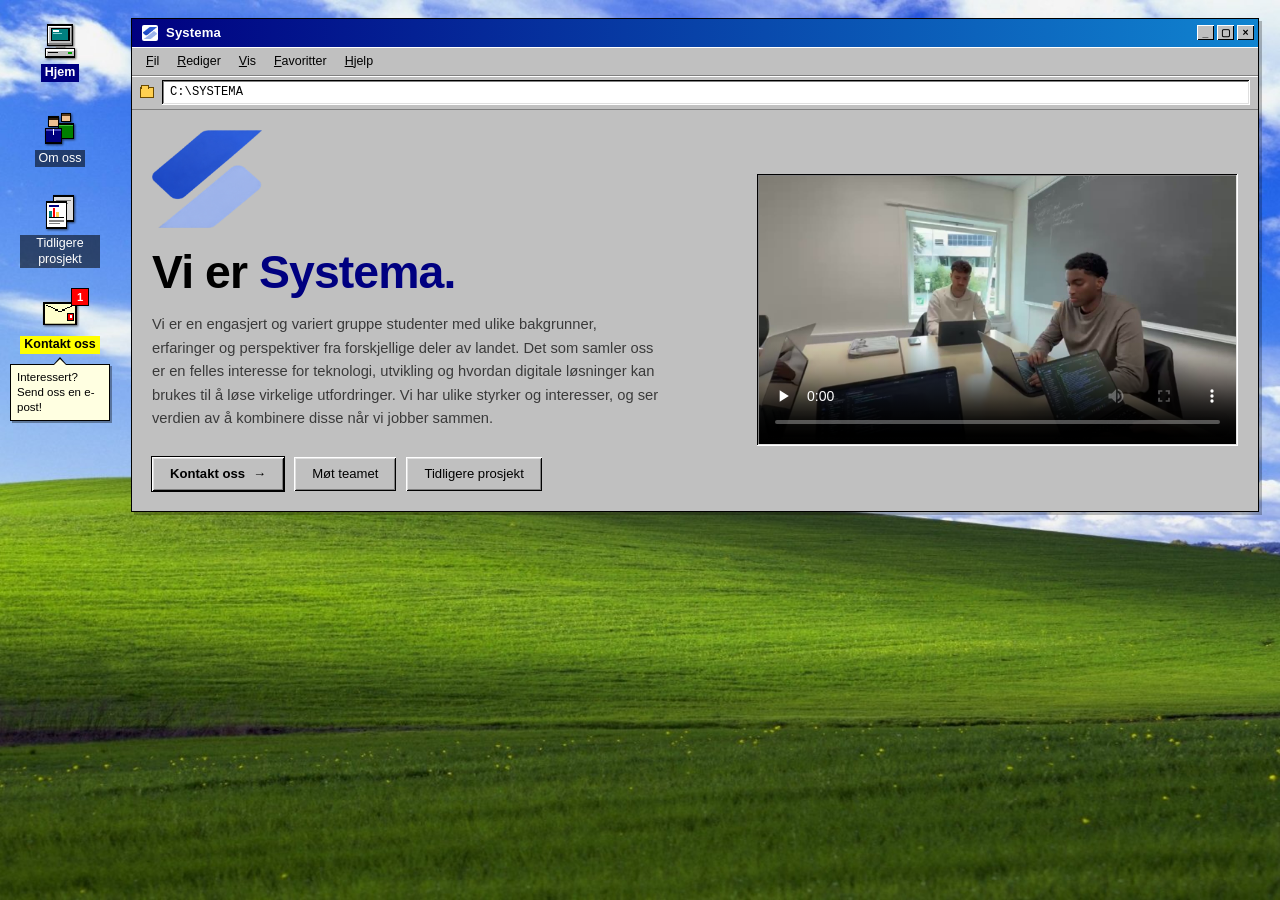
==== index.html @ 93a1c064 "Kontakt oss-ikon og kontaktvindu for bachelorbedrifter Legger til et "Kontakt oss"-ikon i menyen på " ====
<!DOCTYPE html>
<html lang="no">
<head>
    <meta charset="UTF-8">
    <meta name="viewport" content="width=device-width, initial-scale=1.0">
    <meta name="description" content="Prosjektarbeid, metoder og digitale løsninger utviklet av Systema.">
    <title>Systema | Prosjektgjennomføring</title>
    <meta property="og:type" content="website">
    <meta property="og:title" content="Systema | Prosjektgjennomføring">
    <meta property="og:description" content="Prosjektarbeid, metoder og digitale løsninger utviklet av Systema.">
    <meta property="og:image" content="assets/images/systema-og.png">
    <link rel="icon" href="assets/images/favicon.ico" sizes="any">
    <link rel="icon" type="image/png" href="assets/images/favicon-48.png" sizes="48x48">
    <link rel="apple-touch-icon" href="assets/images/favicon-180.png">
    <link rel="stylesheet" href="style.css?v=41">
    <script>(function(){try{if(sessionStorage.getItem('systema-booted')==='1'){document.documentElement.classList.add('no-boot');}}catch(e){}})();</script>
</head>
<body class="home-page">
    <div class="boot-screen" id="bootScreen" role="presentation" aria-hidden="true">
        <img class="boot-logo" src="assets/images/systema-mark.png" alt="" width="96" height="86">
        <p class="boot-title">SYSTEMA</p>
        <div class="boot-bar"></div>
        <p class="boot-status">Starter SYSTEMA...</p>
    </div>
    <a class="skip-link" href="#main">Hopp til innhold</a>
    <nav class="desktop-nav" aria-label="Hovedmeny">
        <a href="index.html" class="desktop-icon active" aria-current="page">
            <img class="desktop-icon__img" src="assets/images/icon-computer.svg" alt="" aria-hidden="true">
            <span class="desktop-icon__label">Hjem</span>
        </a>
        <a href="om-oss.html" class="desktop-icon">
            <img class="desktop-icon__img" src="assets/images/icon-team.svg" alt="" aria-hidden="true">
            <span class="desktop-icon__label">Om oss</span>
        </a>
        <a href="tidligere-prosjekt.html" class="desktop-icon">
            <img class="desktop-icon__img" src="assets/images/icon-projects.svg" alt="" aria-hidden="true">
            <span class="desktop-icon__label">Tidligere prosjekt</span>
        </a>
        <a href="mailto:fanueloh@student.uia.no?subject=Bachelorsamarbeid%20med%20Systema" class="desktop-icon desktop-icon--contact" data-contact>
            <span class="desktop-icon__badge-wrap">
                <img class="desktop-icon__img" src="assets/images/icon-mail.svg" alt="" aria-hidden="true">
                <span class="desktop-icon__badge" aria-hidden="true">1</span>
            </span>
            <span class="desktop-icon__label">Kontakt oss</span>
            <span class="desktop-icon__balloon">Interessert? Send oss en e-post!</span>
        </a>
    </nav>

    <main id="main" tabindex="-1">
        <div class="container">
        <section class="hero">
            <div class="win-window">
                <div class="win-titlebar">
                    <span class="win-titlebar-text"><img class="win-titlebar-icon" src="assets/images/systema-mark.png" alt="" aria-hidden="true">Systema</span>
                    <span class="win-titlebar-controls" aria-hidden="true"><span>_</span><span>▢</span><span>×</span></span>
                </div>
                <div class="win-menubar" aria-hidden="true"><span>Fil</span><span>Rediger</span><span>Vis</span><span>Favoritter</span><span>Hjelp</span></div>
                <div class="win-addressbar" aria-hidden="true"><span class="win-addressbar-icon"></span><span class="win-addressbar-path">C:\SYSTEMA</span></div>
                <div class="win-body">
                    <div class="hero-grid">
                        <div class="hero-copy">
                            <img class="hero-logo" src="assets/images/systema-mark.png" alt="Systema-logo" width="331" height="297">
                            <h1>Vi er <span>Systema.</span></h1>
                            <p class="hero-lead">Vi er en engasjert og variert gruppe studenter med ulike bakgrunner, erfaringer og perspektiver fra forskjellige deler av landet. Det som samler oss er en felles interesse for teknologi, utvikling og hvordan digitale løsninger kan brukes til å løse virkelige utfordringer. Vi har ulike styrker og interesser, og ser verdien av å kombinere disse når vi jobber sammen.</p>
                            <div class="hero-actions">
                                <a class="home-btn home-btn-primary" data-contact href="mailto:fanueloh@student.uia.no?subject=Bachelorsamarbeid%20med%20Systema">Kontakt oss <span aria-hidden="true">→</span></a>
                                <a class="home-btn home-btn-secondary" href="om-oss.html">Møt teamet</a>
                                <a class="home-btn home-btn-secondary" href="tidligere-prosjekt.html">Tidligere prosjekt</a>
                            </div>
                        </div>
                        <div class="intro-video">
                            <video controls playsinline preload="none" poster="assets/videos/systema-intro-poster.jpg" aria-label="Introduksjonsvideo av Systema">
                                <source src="assets/videos/systema-intro.mp4" type="video/mp4">
                                Nettleseren din støtter ikke video. <a href="assets/videos/systema-intro.mp4">Last ned videoen</a>.
                            </video>
                        </div>
                    </div>
                </div>
            </div>
        </section>
        </div>
    </main>
    <script src="script.js?v=42"></script>
</body>
</html>
---- style.css ----
/* ==========================================================================
   Systema — Retro Windows 95/3.1 design system
   Frontend-only reskin. No layout logic, routes or scripts were changed.
   ========================================================================== */

* {
    margin: 0;
    padding: 0;
    box-sizing: border-box;
}

/* Let supporting browsers animate the swap between pages natively —
   ignored elsewhere, the JS-driven .win-window open/close still runs there. */
@view-transition {
    navigation: auto;
}

html {
    background: var(--win-desktop) url("assets/images/windowsBakgrunn.jpg") no-repeat center center fixed;
    background-size: cover;
    scroll-behavior: smooth;
}

:root {
    /* Core palette */
    --win-face: #c0c0c0;
    --win-face-dark: #a9a9a9;
    --win-highlight: #ffffff;
    --win-light: #dfdfdf;
    --win-shadow: #808080;
    --win-shadow-dark: #000000;
    --win-desktop: #008080;
    --win-titlebar-start: #000080;
    --win-titlebar-end: #1084d0;
    --win-titlebar-text: #ffffff;
    --win-titlebar-inactive: #7f7f7f;
    --win-selection: #000080;
    --win-selection-text: #ffffff;
    --win-window-bg: #c0c0c0;
    --win-workspace: #ffffff;
    --win-ink: #000000;
    --win-ink-muted: #3a3a3a;
    --win-link: #0000ee;
    --win-accent: #008080;
    --win-accent-strong: #ff0000;
    --win-ok: #008000;

    /* Typography */
    --font-ui: Tahoma, "MS Sans Serif", "Segoe UI", Geneva, Verdana, sans-serif;
    --font-mono: "Consolas", "Courier New", "Lucida Console", monospace;
    --font-name: "IBM Plex Sans", var(--font-ui);

    /* Metrics */
    --bevel-1: 1px;
    --bevel-2: 2px;
    --radius: 0px;

    /* Layering scale */
    --z-nav: 100;
    --z-modal: 300;
    --z-skip: 400;
    --z-boot: 500;

    /* Motion */
    --ease-out: cubic-bezier(0.22, 1, 0.36, 1);
    --dur-fast: 140ms;
}

body {
    font-family: var(--font-ui);
    line-height: 1.5;
    color: var(--win-ink);
    font-size: 14px;
    padding-left: 110px;
    -webkit-font-smoothing: antialiased;
}

::selection {
    background: var(--win-selection);
    color: var(--win-selection-text);
}

img {
    -ms-interpolation-mode: nearest-neighbor;
}

.container {
    max-width: 1160px;
    margin: 0 auto;
    padding: 0 16px;
}

/* ==========================================================================
   Base typography
   ========================================================================== */

h1, h2, h3, h4, h5 {
    font-family: var(--font-ui);
    font-weight: bold;
    color: var(--win-ink);
    line-height: 1.25;
    text-wrap: balance;
}

h2 {
    font-size: 1.25rem;
    margin-bottom: 14px;
}

h3 {
    font-size: 1.05rem;
    margin-bottom: 10px;
}

p {
    margin-bottom: 12px;
    font-size: 0.92rem;
    color: var(--win-ink-muted);
    text-wrap: pretty;
}

a {
    color: var(--win-link);
}

main {
    padding: 22px 0 48px;
}

main:focus {
    outline: none;
}

/* Skip link — hidden until focused with the keyboard */
.skip-link {
    position: fixed;
    top: 8px;
    left: 8px;
    z-index: var(--z-skip);
    padding: 6px 12px;
    background: var(--win-face);
    color: var(--win-ink);
    font-size: 0.82rem;
    font-weight: bold;
    text-decoration: none;
    box-shadow:
        inset 1px 1px 0 var(--win-highlight),
        inset -1px -1px 0 var(--win-shadow-dark),
        inset 2px 2px 0 var(--win-light),
        inset -2px -2px 0 var(--win-shadow);
    transform: translateY(-200%);
}

.skip-link:focus {
    transform: none;
}

/* ==========================================================================
   Desktop chrome — fixed "desktop icons" navigation shared across pages
   ========================================================================== */

.desktop-nav {
    position: fixed;
    top: 18px;
    left: 18px;
    z-index: var(--z-nav);
    display: flex;
    flex-direction: column;
    gap: 18px;
}

.desktop-icon {
    display: flex;
    flex-direction: column;
    align-items: center;
    width: 84px;
    padding: 4px 2px;
    text-decoration: none;
    text-align: center;
}

.desktop-icon__img {
    width: 38px;
    height: 38px;
    image-rendering: pixelated;
    filter: drop-shadow(1px 1px 1px rgba(0,0,0,0.6));
}

.desktop-icon__label {
    margin-top: 4px;
    display: inline-block;
    color: #fff;
    background: rgba(0,0,0,0.55);
    font-size: 0.78rem;
    line-height: 1.25;
    padding: 1px 4px;
}

.desktop-icon:hover .desktop-icon__label,
.desktop-icon:focus-visible .desktop-icon__label {
    background: var(--win-selection);
    color: var(--win-selection-text);
}

.desktop-icon:focus-visible {
    outline: 1px dotted #fff;
    outline-offset: 2px;
}

.desktop-icon.active .desktop-icon__label {
    background: var(--win-selection);
    color: var(--win-selection-text);
    font-weight: bold;
}

/* ==========================================================================
   Window component — titlebar / menubar / toolbar / body / statusbar
   ========================================================================== */

.win-window {
    background: var(--win-face);
    border: 1px solid var(--win-shadow-dark);
    box-shadow:
        inset 1px 1px 0 var(--win-light),
        inset -1px -1px 0 var(--win-shadow),
        3px 3px 0 rgba(0,0,0,0.25);
    margin: 0 0 26px;
    min-width: 0;
    transform-origin: center top;
}

.win-window--enter {
    animation: win-window-open 260ms cubic-bezier(0.17, 0.89, 0.32, 1.28);
}

.win-window--leave {
    animation: win-window-close 160ms cubic-bezier(0.55, 0, 0.85, 0.4) forwards;
}

@keyframes win-window-open {
    from { opacity: 0; transform: scale(0.55) translateY(-18px); }
    60% { opacity: 1; }
    to { opacity: 1; transform: scale(1) translateY(0); }
}

@keyframes win-window-close {
    from { opacity: 1; transform: scale(1) translateY(0); }
    to { opacity: 0; transform: scale(0.45) translateY(24px); }
}


.win-titlebar {
    display: flex;
    align-items: center;
    justify-content: space-between;
    gap: 10px;
    padding: 4px 4px 4px 8px;
    background: linear-gradient(90deg, var(--win-titlebar-start), var(--win-titlebar-end));
    color: var(--win-titlebar-text);
}

.win-titlebar-text {
    display: flex;
    align-items: center;
    gap: 8px;
    font-size: 0.82rem;
    font-weight: bold;
    letter-spacing: 0.01em;
    white-space: nowrap;
    overflow: hidden;
    text-overflow: ellipsis;
}

.win-titlebar-icon {
    width: 16px;
    height: 16px;
    flex-shrink: 0;
    margin-left: 2px;
    padding: 1px;
    object-fit: contain;
    background: #fff;
    border-radius: 2px;
}

.win-titlebar-controls {
    display: flex;
    gap: 3px;
    flex-shrink: 0;
}

.win-titlebar-controls span,
.win-titlebar-controls .win-close {
    width: 17px;
    height: 15px;
    display: grid;
    place-items: center;
    background: var(--win-face);
    color: #000;
    font-size: 0.65rem;
    font-weight: bold;
    line-height: 1;
    box-shadow:
        inset 1px 1px 0 var(--win-highlight),
        inset -1px -1px 0 var(--win-shadow-dark);
}

.win-titlebar-controls .win-close {
    text-decoration: none;
    cursor: pointer;
}

.win-titlebar-controls .win-close:active {
    box-shadow:
        inset -1px -1px 0 var(--win-highlight),
        inset 1px 1px 0 var(--win-shadow-dark);
}

.win-titlebar-controls .win-close:focus-visible {
    outline: 1px dotted #fff;
    outline-offset: 1px;
}

.win-menubar {
    display: flex;
    gap: 2px;
    background: var(--win-face);
    padding: 3px 6px;
    border-bottom: 1px solid var(--win-shadow);
    box-shadow: inset 0 1px 0 var(--win-highlight);
    font-size: 0.78rem;
    flex-wrap: wrap;
}

.win-menubar span {
    padding: 2px 8px;
}

.win-menubar span:first-letter {
    text-decoration: underline;
}

/* "Neste steg" link at the bottom of a window */
.next-step {
    display: flex;
    justify-content: flex-end;
    margin-top: 18px;
}

.win-addressbar {
    display: flex;
    align-items: center;
    gap: 8px;
    padding: 4px 8px;
    background: var(--win-face);
    border-bottom: 1px solid var(--win-shadow);
    box-shadow: inset 0 1px 0 var(--win-highlight);
}

.win-addressbar-icon {
    width: 14px;
    height: 11px;
    flex-shrink: 0;
    background: #ffd050;
    border: 1px solid #6b4a00;
    position: relative;
}

.win-addressbar-icon::before {
    content: "";
    position: absolute;
    top: -3px;
    left: 0;
    width: 6px;
    height: 3px;
    background: #ffd050;
    border: 1px solid #6b4a00;
    border-bottom: none;
}

.win-addressbar-path {
    flex: 1;
    background: var(--win-workspace);
    padding: 3px 8px;
    font-family: var(--font-mono);
    font-size: 0.76rem;
    color: var(--win-ink);
    box-shadow:
        inset -1px -1px 0 var(--win-highlight),
        inset 1px 1px 0 var(--win-shadow-dark),
        inset -2px -2px 0 var(--win-light),
        inset 2px 2px 0 var(--win-shadow);
    white-space: nowrap;
    overflow: hidden;
    text-overflow: ellipsis;
}

.win-body {
    padding: 16px;
    background: var(--win-face);
}

.win-statusbar {
    display: flex;
    gap: 8px;
    padding: 4px 8px;
    background: var(--win-face);
    border-top: 1px solid var(--win-shadow);
}

.win-statusbar > div {
    flex: 1;
    padding: 3px 10px;
    font-size: 0.74rem;
    color: var(--win-ink-muted);
    box-shadow:
        inset -1px -1px 0 var(--win-highlight),
        inset 1px 1px 0 var(--win-shadow);
}

.win-statusbar > div:last-child {
    flex: 0 0 auto;
}

/* Generic raised button used for links / CTAs, replaces old .home-btn look */
.home-btn {
    display: inline-flex;
    justify-content: center;
    align-items: center;
    gap: 8px;
    min-height: 34px;
    padding: 0 18px;
    text-decoration: none;
    font-weight: normal;
    font-size: 0.82rem;
    font-family: var(--font-ui);
    color: var(--win-ink);
    background: var(--win-face);
    box-shadow:
        inset 1px 1px 0 var(--win-highlight),
        inset -1px -1px 0 var(--win-shadow-dark),
        inset 2px 2px 0 var(--win-light),
        inset -2px -2px 0 var(--win-shadow);
}

.home-btn {
    transition: background-color var(--dur-fast) var(--ease-out);
}

.home-btn:hover {
    background: var(--win-light);
}

.home-btn:active {
    box-shadow:
        inset -1px -1px 0 var(--win-highlight),
        inset 1px 1px 0 var(--win-shadow-dark),
        inset -2px -2px 0 var(--win-light),
        inset 2px 2px 0 var(--win-shadow);
    padding-top: 1px;
    padding-left: 19px;
}

/* Default button gets the classic 1px black "default action" frame */
.home-btn-primary {
    font-weight: bold;
    outline: 1px solid var(--win-shadow-dark);
    outline-offset: 0;
}

.home-btn-primary:focus-visible {
    outline: 1px solid var(--win-shadow-dark);
    box-shadow:
        inset 1px 1px 0 var(--win-highlight),
        inset -1px -1px 0 var(--win-shadow-dark),
        inset 2px 2px 0 var(--win-light),
        inset -2px -2px 0 var(--win-shadow),
        inset 0 0 0 4px var(--win-face),
        inset 0 0 0 5px var(--win-shadow-dark);
}

.home-btn-secondary {
    color: var(--win-ink);
}

/* ==========================================================================
   Home page
   ========================================================================== */

.home-page main {
    padding-top: 18px;
}

.hero {
    padding: 0 0 24px;
}

.hero-grid {
    display: grid;
    grid-template-columns: 1.1fr 0.9fr;
    gap: 18px;
    align-items: stretch;
    padding: 4px;
}

.intro-video {
    align-self: center;
    background: #000;
    padding: 2px;
    box-shadow:
        inset -1px -1px 0 var(--win-highlight),
        inset 1px 1px 0 var(--win-shadow-dark),
        inset -2px -2px 0 var(--win-light),
        inset 2px 2px 0 var(--win-shadow);
}

.intro-video video {
    width: 100%;
    aspect-ratio: 16 / 9;
    display: block;
    background: #000;
}

.photo-frame {
    display: flex;
    flex-direction: column;
    align-items: center;
    justify-content: center;
    text-align: center;
    min-height: 380px;
    background: var(--win-workspace);
    box-shadow:
        inset -1px -1px 0 var(--win-highlight),
        inset 1px 1px 0 var(--win-shadow-dark),
        inset -2px -2px 0 var(--win-light),
        inset 2px 2px 0 var(--win-shadow);
}

.photo-frame-label {
    color: var(--win-ink-muted);
    font-size: 0.8rem;
    font-style: italic;
}

/* Classic "image not available" glyph — sun + mountains, sketched with borders */
.photo-frame-icon {
    position: relative;
    width: 72px;
    height: 56px;
    margin-bottom: 14px;
    border: 2px solid var(--win-shadow);
}

.photo-frame-icon::before {
    content: "";
    position: absolute;
    top: 8px;
    left: 10px;
    width: 12px;
    height: 12px;
    border-radius: 50%;
    border: 2px solid var(--win-shadow);
}

.photo-frame-icon::after {
    content: "";
    position: absolute;
    left: 6px;
    bottom: -1px;
    width: 0;
    height: 0;
    border-left: 22px solid transparent;
    border-right: 14px solid transparent;
    border-bottom: 20px solid var(--win-face-dark);
}

.hero-copy {
    display: flex;
    flex-direction: column;
    justify-content: center;
    gap: 10px;
}

.hero-logo {
    width: 110px;
    height: auto;
    margin-bottom: 6px;
}

.hero h1 {
    max-width: 560px;
    margin: 4px 0 6px;
    font-size: clamp(1.9rem, 4.2vw, 2.9rem);
    line-height: 1.05;
    letter-spacing: -0.02em;
    color: var(--win-ink);
}

.hero h1 span {
    color: var(--win-titlebar-start);
}

.hero-lead {
    max-width: 62ch;
    color: var(--win-ink-muted);
    font-size: 0.92rem;
    line-height: 1.6;
    margin-bottom: 10px;
}

.hero-actions {
    display: flex;
    flex-wrap: wrap;
    gap: 10px;
    margin-top: 6px;
}

@media (max-width: 900px) {
    .hero-grid { grid-template-columns: 1fr; }
}

@media (max-width: 640px) {
    .home-page .container { padding-left: 10px; padding-right: 10px; }
    body { padding-left: 0; }
    .desktop-nav {
        position: static;
        flex-direction: row;
        flex-wrap: wrap;
        justify-content: center;
        gap: 10px;
        padding: 10px 8px 6px;
    }
    .desktop-icon { width: 72px; }
    .desktop-icon__img { width: 32px; height: 32px; }
    .desktop-icon__label { font-size: 0.7rem; }
}

/* ==========================================================================
   Team / om-oss page
   ========================================================================== */

.team-section {
    padding-top: 4px;
}

/* Team grid presented as explorer icon view, 3 cards over 2 */
.team-grid {
    display: grid;
    grid-template-columns: repeat(3, 1fr);
    gap: 18px;
    width: 100%;
    margin: 0;
    padding: 0;
}

.team-card {
    display: flex;
    flex-direction: column;
    align-items: center;
    text-align: center;
    padding: 20px 16px 22px;
    background: var(--win-face);
    box-shadow:
        inset 1px 1px 0 var(--win-highlight),
        inset -1px -1px 0 var(--win-shadow-dark),
        inset 2px 2px 0 var(--win-light),
        inset -2px -2px 0 var(--win-shadow);
    overflow: visible;
    cursor: pointer;
}

.team-card:hover {
    background: var(--win-selection);
    color: var(--win-selection-text);
}

.team-card:hover .team-name,
.team-card:hover .team-role {
    color: var(--win-selection-text);
}

.team-card:active {
    box-shadow:
        inset -1px -1px 0 var(--win-highlight),
        inset 1px 1px 0 var(--win-shadow-dark),
        inset -2px -2px 0 var(--win-light),
        inset 2px 2px 0 var(--win-shadow);
}

.profile-image {
    display: block;
    width: 100%;
    max-width: 220px;
    aspect-ratio: 1 / 1;
    overflow: hidden;
    border: 1px solid var(--win-shadow-dark);
    box-shadow: inset 0 0 0 1px var(--win-highlight);
    background: var(--win-workspace);
}

.profile-image img {
    width: 100%;
    height: 100%;
    object-fit: cover;
    display: block;
    image-rendering: auto;
}

.team-name {
    font-family: var(--font-name);
    font-size: 1.1rem;
    line-height: 1.25;
    font-weight: 600;
    margin: 14px 0 6px;
    color: var(--win-ink);
    letter-spacing: -0.01em;
}

.team-role {
    display: none;
}

.read-more-btn {
    appearance: none;
    background: var(--win-face);
    border: none;
    color: var(--win-ink);
    font-size: 0.82rem;
    font-weight: normal;
    padding: 5px 14px;
    margin: auto 0 0;
    cursor: pointer;
    text-align: center;
    text-decoration: none;
    box-shadow:
        inset 1px 1px 0 var(--win-highlight),
        inset -1px -1px 0 var(--win-shadow-dark);
}

/* Profile modal restyled as a Windows 95 properties dialog */
.profile-modal {
    position: fixed;
    inset: 0;
    display: none;
    align-items: center;
    justify-content: center;
    z-index: var(--z-modal);
}

.profile-modal.is-open {
    display: flex;
}

.profile-modal__backdrop {
    position: absolute;
    inset: 0;
    background: rgba(0, 0, 0, 0.4);
    opacity: 0;
    transition: opacity 320ms ease;
}

.profile-modal.is-visible .profile-modal__backdrop {
    opacity: 1;
}

.profile-modal__dialog {
    position: relative;
    width: min(94vw, 760px);
    max-height: 88vh;
    overflow-y: auto;
    background: var(--win-face);
    border: 1px solid var(--win-shadow-dark);
    box-shadow:
        inset 1px 1px 0 var(--win-light),
        inset -1px -1px 0 var(--win-shadow),
        4px 4px 0 rgba(0,0,0,0.3);
    padding: 0 0 12px;
    z-index: 1;
    transform: scale(0.6) translateY(24px);
    opacity: 0;
    transition: transform 340ms cubic-bezier(0.55, 0, 0.85, 0.4), opacity 260ms ease;
}

.profile-modal.is-visible .profile-modal__dialog {
    transform: scale(1) translateY(0);
    opacity: 1;
    transition: transform 420ms cubic-bezier(0.17, 0.89, 0.32, 1.28), opacity 320ms ease;
}

.profile-modal__dialog::before {
    content: "Teammedlem";
    display: block;
    padding: 4px 6px 4px 8px;
    background: linear-gradient(90deg, var(--win-titlebar-start), var(--win-titlebar-end));
    color: #fff;
    font-size: 0.8rem;
    font-weight: bold;
    margin-bottom: 14px;
}

.profile-modal__close {
    position: absolute;
    top: 4px;
    right: 6px;
    border: none;
    background: var(--win-face);
    font-size: 0.85rem;
    line-height: 1;
    cursor: pointer;
    color: var(--win-ink);
    width: 18px;
    height: 16px;
    box-shadow:
        inset 1px 1px 0 var(--win-highlight),
        inset -1px -1px 0 var(--win-shadow-dark);
}

.profile-modal__content {
    display: grid;
    grid-template-columns: minmax(180px, 240px) minmax(0, 1fr);
    gap: 18px;
    align-items: start;
    padding: 0 18px;
}

.profile-modal__image-wrap {
    width: 100%;
    aspect-ratio: 1;
    overflow: hidden;
    background: var(--win-workspace);
    border: 1px solid var(--win-shadow-dark);
    box-shadow: inset 0 0 0 1px var(--win-highlight);
}

.profile-modal__image-wrap img {
    width: 100%;
    height: 100%;
    object-fit: cover;
    display: block;
}

.profile-modal__body {
    text-align: left;
}

.profile-modal__body h4 {
    font-family: var(--font-name);
    font-weight: 600;
    letter-spacing: -0.01em;
    font-size: 1.25rem;
    margin: 0 0 4px;
    color: var(--win-ink);
}

.profile-modal__bio {
    margin: 0 0 14px;
    color: var(--win-ink);
    line-height: 1.6;
    font-size: 0.85rem;
    background: var(--win-workspace);
    padding: 8px 10px;
    box-shadow:
        inset -1px -1px 0 var(--win-highlight),
        inset 1px 1px 0 var(--win-shadow);
}

.profile-modal__body h5 {
    margin: 12px 0 6px;
    font-size: 0.85rem;
    color: var(--win-ink);
}

.profile-modal__body p {
    margin: 0 0 6px;
    color: var(--win-ink-muted);
}

.profile-modal__socials {
    display: flex;
    gap: 8px;
    margin-top: 12px;
}

.profile-modal__socials .social-btn {
    width: 34px;
    height: 34px;
}

.social-btn {
    width: 34px;
    height: 34px;
    border-radius: 0;
    display: inline-flex;
    align-items: center;
    justify-content: center;
    text-decoration: none;
    position: relative;
    background: var(--win-face);
    box-shadow:
        inset 1px 1px 0 var(--win-highlight),
        inset -1px -1px 0 var(--win-shadow-dark),
        inset 2px 2px 0 var(--win-light),
        inset -2px -2px 0 var(--win-shadow);
}

.social-btn:hover {
    background: var(--win-light);
}

.social-btn:active {
    box-shadow:
        inset -1px -1px 0 var(--win-highlight),
        inset 1px 1px 0 var(--win-shadow-dark);
}

.social-btn svg {
    width: 55%;
    height: 55%;
    fill: var(--win-ink);
}

.social-btn--linkedin svg,
.social-btn--github svg {
    fill: var(--win-ink);
}

@media (max-width: 700px) {
    .profile-modal__content {
        grid-template-columns: 1fr;
    }
}

@media (max-width: 640px) {
    .team-grid { grid-template-columns: repeat(2, 1fr); }
    .team-name { font-size: 0.9rem; }
}

/* ==========================================================================
   Tidligere prosjekt page
   ========================================================================== */

.projects-list {
    padding: 4px 0 40px !important;
}

/* Project list — Explorer "Details" view: one row per project, scales to many */
.project-toolbar {
    display: flex;
    align-items: center;
    justify-content: space-between;
    flex-wrap: wrap;
    gap: 8px 16px;
    margin-bottom: 10px;
}

.project-toolbar__hint {
    margin: 0;
    color: var(--win-ink-muted);
    font-size: 0.76rem;
}

.project-list {
    background: var(--win-workspace);
    box-shadow:
        inset -1px -1px 0 var(--win-highlight),
        inset 1px 1px 0 var(--win-shadow-dark),
        inset -2px -2px 0 var(--win-light),
        inset 2px 2px 0 var(--win-shadow);
    padding: 2px;
}

.project-table {
    width: 100%;
    border-collapse: collapse;
    font-size: 0.84rem;
}

.project-table th {
    position: sticky;
    top: 0;
    padding: 4px 12px;
    background: var(--win-face);
    font-weight: normal;
    text-align: left;
    white-space: nowrap;
    box-shadow:
        inset 1px 1px 0 var(--win-highlight),
        inset -1px -1px 0 var(--win-shadow-dark),
        inset -2px -2px 0 var(--win-shadow);
}

.project-table td {
    padding: 14px 12px;
    vertical-align: middle;
    border-bottom: 1px dotted var(--win-face-dark);
}

.project-row {
    cursor: pointer;
}

.project-row:hover td {
    background: #e8eef8;
}

/* Selected row in classic navy, with the dotted focus rectangle */
.project-row:focus-within td {
    background: var(--win-selection);
    color: var(--win-selection-text);
}

.project-row:focus-within .project-row__summary,
.project-row:focus-within .project-row__period {
    color: var(--win-selection-text);
}

.project-row__name {
    display: flex;
    align-items: center;
    gap: 12px;
    min-width: 0;
}

.project-row__name > div {
    min-width: 0;
}

/* Name column takes the free width; the others hug their content */
.project-table th:first-child,
.project-row td:first-child {
    width: 100%;
    max-width: 0;
}

.project-row__name img {
    width: 36px;
    height: 36px;
    flex-shrink: 0;
    image-rendering: pixelated;
}

.project-row__open {
    padding: 0;
    background: none;
    border: none;
    color: inherit;
    font-family: var(--font-ui);
    font-size: 0.95rem;
    font-weight: bold;
    text-align: left;
    cursor: pointer;
}

.project-row__open:focus-visible {
    outline: 1px dotted currentColor;
    outline-offset: 2px;
}

.project-row__summary {
    display: block;
    margin-top: 3px;
    overflow: hidden;
    color: var(--win-ink-muted);
    font-size: 0.78rem;
    white-space: nowrap;
    text-overflow: ellipsis;
}

.project-row__period {
    color: var(--win-ink-muted);
    white-space: nowrap;
}

/* Narrow screens: each row becomes a stacked block */
@media (max-width: 760px) {
    .project-table thead { display: none; }
    .project-table, .project-table tbody, .project-table tr, .project-table td { display: block; }
    .project-table td { padding: 4px 10px; border: none; }
    .project-row { padding: 8px 0; border-bottom: 1px dotted var(--win-face-dark); }
    .project-row:focus-within { background: var(--win-selection); }
    .project-row td:first-child { max-width: none; width: auto; }
    .project-row__name { align-items: flex-start; }
    .project-row__summary {
        display: -webkit-box;
        -webkit-box-orient: vertical;
        -webkit-line-clamp: 2;
        line-clamp: 2;
        white-space: normal;
    }
    .project-table td:nth-child(2) { display: inline-block; vertical-align: middle; padding-top: 6px; }
    .project-table td.project-row__period { display: inline-block; padding-top: 6px; font-size: 0.76rem; }
}

/* Technology tags as small raised keys */
.tag-list {
    display: flex;
    flex-wrap: wrap;
    gap: 6px;
    margin: 0 0 16px;
    padding: 0;
    list-style: none;
}

.tag {
    padding: 2px 8px;
    background: var(--win-face);
    color: var(--win-ink);
    font-size: 0.72rem;
    line-height: 1.5;
    white-space: nowrap;
    box-shadow:
        inset 1px 1px 0 var(--win-highlight),
        inset -1px -1px 0 var(--win-shadow);
}

/* Overlapping framed portraits */
.avatar-stack {
    display: flex;
    margin: 0;
    padding: 0;
    list-style: none;
}

.avatar:first-child {
    margin-left: 0;
}

.avatar {
    position: relative;
    width: 32px;
    height: 32px;
    margin-left: -10px;
    background: var(--win-workspace);
    border: 1px solid var(--win-shadow-dark);
    box-shadow: inset 0 0 0 1px var(--win-highlight);
    transition: transform var(--dur-fast) var(--ease-out);
}

.avatar img {
    width: 100%;
    height: 100%;
    padding: 1px;
    object-fit: cover;
    display: block;
}

.avatar:hover {
    z-index: 1;
    transform: translateY(-3px);
}

/* Classic yellow tooltip with the first name */
.avatar::after {
    content: attr(data-name);
    position: absolute;
    left: 50%;
    bottom: calc(100% + 6px);
    padding: 1px 5px;
    background: #ffffe1;
    color: var(--win-ink);
    border: 1px solid var(--win-shadow-dark);
    font-size: 0.68rem;
    white-space: nowrap;
    pointer-events: none;
    opacity: 0;
    transform: translateX(-50%);
    transition: opacity var(--dur-fast) var(--ease-out);
}

.avatar:hover::after {
    opacity: 1;
}

/* Project popover, styled like the other Win95 property dialogs */
.project-modal {
    position: fixed;
    inset: 0;
    display: none;
    align-items: center;
    justify-content: center;
    z-index: var(--z-modal);
}

.project-modal.is-open {
    display: flex;
}

.project-modal__backdrop {
    position: absolute;
    inset: 0;
    background: rgba(0, 0, 0, 0.4);
    opacity: 0;
    transition: opacity 320ms ease;
}

.project-modal.is-visible .project-modal__backdrop {
    opacity: 1;
}

.project-modal__dialog {
    position: relative;
    display: flex;
    flex-direction: column;
    width: min(94vw, 940px);
    max-height: 92vh;
    padding: 3px;
    background: var(--win-face);
    border: 1px solid var(--win-shadow-dark);
    box-shadow:
        inset 1px 1px 0 var(--win-light),
        inset -1px -1px 0 var(--win-shadow),
        4px 4px 0 rgba(0,0,0,0.3);
    z-index: 1;
    transform: scale(0.6) translateY(24px);
    opacity: 0;
    transition: transform 340ms cubic-bezier(0.55, 0, 0.85, 0.4), opacity 260ms ease;
}

.project-modal.is-visible .project-modal__dialog {
    transform: scale(1) translateY(0);
    opacity: 1;
    transition: transform 420ms cubic-bezier(0.17, 0.89, 0.32, 1.28), opacity 320ms ease;
}

/* Properties dialog: titlebar, tabs, tab panel and a right-aligned button row */
.project-modal__dialog .win-titlebar {
    flex-shrink: 0;
    padding: 3px 3px 3px 6px;
}

.project-modal__bar-icon {
    width: 16px;
    height: 16px;
    flex-shrink: 0;
    image-rendering: pixelated;
}

.project-modal__close {
    flex-shrink: 0;
    width: 18px;
    height: 16px;
    padding: 0;
    border: none;
    background: var(--win-face);
    color: var(--win-ink);
    font-family: var(--font-ui);
    font-size: 0.85rem;
    font-weight: bold;
    line-height: 1;
    cursor: pointer;
    box-shadow:
        inset 1px 1px 0 var(--win-highlight),
        inset -1px -1px 0 var(--win-shadow-dark),
        inset -2px -2px 0 var(--win-shadow);
}

.project-modal__close:active {
    box-shadow:
        inset -1px -1px 0 var(--win-highlight),
        inset 1px 1px 0 var(--win-shadow-dark),
        inset 2px 2px 0 var(--win-shadow);
}

.project-modal__panel {
    flex: 1;
    min-height: 0;
    overflow-y: auto;
    margin: 8px 8px 0;
    padding: 16px;
    background: var(--win-face);
    box-shadow:
        inset 1px 1px 0 var(--win-highlight),
        inset -1px -1px 0 var(--win-shadow-dark),
        inset 2px 2px 0 var(--win-light),
        inset -2px -2px 0 var(--win-shadow);
}

.project-modal__head {
    display: flex;
    align-items: center;
    gap: 14px;
}

.project-modal__icon {
    width: 48px;
    height: 48px;
    flex-shrink: 0;
    image-rendering: pixelated;
}

.project-modal__head h4 {
    margin: 0;
    font-size: 1.35rem;
    letter-spacing: -0.01em;
    line-height: 1.25;
}

.project-modal__short {
    margin: 3px 0 0;
    font-size: 0.86rem;
}

/* Wide layout: media and description on the left, facts in a sidebar */
.project-modal__layout {
    display: grid;
    grid-template-columns: minmax(0, 1fr) 270px;
    gap: 20px;
    align-items: start;
}

.project-modal__heading {
    margin: 0 0 6px;
    font-size: 0.9rem;
}

.project-modal__side {
    display: grid;
    gap: 14px;
}

/* Win95 group box: etched frame with the legend sitting on the top edge */
.win-group {
    min-width: 0;
    margin: 0;
    padding: 8px 12px 12px;
    border: 1px solid var(--win-shadow);
    /* Outer highlight only — an inset line would run straight through the legend */
    box-shadow: 1px 1px 0 var(--win-highlight);
}

.win-group legend {
    margin-left: 6px;
    padding: 0 5px;
    font-size: 0.8rem;
    font-weight: bold;
    line-height: 1;
}

/* Etched horizontal rule, as used between groups in Win95 dialogs */
.win-separator {
    height: 2px;
    margin: 14px 0;
    border: none;
    border-top: 1px solid var(--win-shadow);
    border-bottom: 1px solid var(--win-highlight);
}

.project-modal__facts {
    display: grid;
    grid-template-columns: auto minmax(0, 1fr);
    gap: 6px 12px;
    margin: 0;
    font-size: 0.82rem;
}

.project-modal__facts dt {
    color: var(--win-ink-muted);
}

.project-modal__facts dd {
    margin: 0;
    color: var(--win-ink);
}

.win-group .tag-list {
    margin: 0;
}

.project-modal__summary {
    margin: 0;
    color: var(--win-ink);
    font-size: 0.86rem;
    line-height: 1.65;
}

.project-modal__media {
    margin: 0 0 16px;
}

.project-modal__media[hidden] {
    display: none;
}

.project-modal__buttons {
    display: flex;
    flex-shrink: 0;
    flex-wrap: wrap;
    justify-content: flex-end;
    gap: 6px;
    padding: 10px 8px 6px;
}

.project-modal__buttons .home-btn {
    min-width: 84px;
    min-height: 26px;
    padding: 0 12px;
}

.project-modal__buttons .home-btn[hidden] {
    display: none;
}

@media (max-width: 760px) {
    .project-modal__layout { grid-template-columns: 1fr; }
}

@media (max-width: 640px) {
    .project-modal__panel { padding: 12px; }
}

/* Media area: either a video iframe or an image carousel */
.project-modal__media .demo-frame {
    aspect-ratio: 16 / 10;
    overflow: hidden;
    background: #000;
    box-shadow:
        inset -1px -1px 0 var(--win-highlight),
        inset 1px 1px 0 var(--win-shadow-dark),
        inset -2px -2px 0 var(--win-light),
        inset 2px 2px 0 var(--win-shadow);
}

.project-modal__media .demo-frame iframe {
    width: 100%;
    height: 100%;
    display: block;
    border: 0;
}

.project-carousel {
    position: relative;
}

.project-carousel__viewport {
    aspect-ratio: 16 / 10;
    overflow: hidden;
    background: var(--win-workspace);
    box-shadow:
        inset -1px -1px 0 var(--win-highlight),
        inset 1px 1px 0 var(--win-shadow-dark),
        inset -2px -2px 0 var(--win-light),
        inset 2px 2px 0 var(--win-shadow);
}

.project-carousel__viewport img {
    width: 100%;
    height: 100%;
    object-fit: cover;
    display: block;
}

.project-carousel__nav {
    display: flex;
    align-items: center;
    justify-content: space-between;
    margin-top: 6px;
}

.project-carousel__btn {
    font-family: var(--font-ui);
    font-size: 0.78rem;
    padding: 4px 10px;
    background: var(--win-face);
    border: none;
    cursor: pointer;
    box-shadow:
        inset 1px 1px 0 var(--win-highlight),
        inset -1px -1px 0 var(--win-shadow-dark);
}

.project-carousel__btn:hover {
    background: var(--win-light);
}

.project-carousel__btn:active {
    box-shadow:
        inset -1px -1px 0 var(--win-highlight),
        inset 1px 1px 0 var(--win-shadow-dark);
}

.project-carousel__count {
    color: var(--win-ink-muted);
    font-size: 0.72rem;
}

/* ==========================================================================
   Boot screen — Windows 95-style startup, shown once per browser session
   ========================================================================== */

.boot-screen {
    position: fixed;
    inset: 0;
    z-index: var(--z-boot);
    display: flex;
    flex-direction: column;
    align-items: center;
    justify-content: center;
    gap: 26px;
    background: #000;
    color: #fff;
}

.no-boot .boot-screen,
.boot-screen[hidden] {
    display: none;
}

.boot-screen.is-done {
    animation: boot-fade-out 300ms ease forwards;
    pointer-events: none;
}

@keyframes boot-fade-out {
    to { opacity: 0; }
}

.boot-logo {
    width: 96px;
    height: auto;
    opacity: 0;
    transform: translateY(-16px);
    animation: boot-flag-in 360ms ease forwards;
    animation-delay: 60ms;
}

@keyframes boot-flag-in {
    from { opacity: 0; transform: translateY(-16px); }
    to { opacity: 1; transform: translateY(0); }
}

.boot-title {
    font-family: var(--font-ui);
    font-size: 1.5rem;
    font-weight: bold;
    letter-spacing: 0.03em;
    opacity: 0;
    animation: boot-fade-in 260ms ease forwards;
    animation-delay: 350ms;
}

.boot-title span {
    color: #4d9fff;
}

.boot-bar {
    width: 220px;
    height: 14px;
    padding: 2px;
    background: #000;
    box-shadow:
        inset -1px -1px 0 var(--win-highlight),
        inset 1px 1px 0 var(--win-shadow-dark);
    overflow: hidden;
    opacity: 0;
    animation: boot-fade-in 260ms ease forwards;
    animation-delay: 450ms;
}

.boot-bar-fill {
    height: 100%;
    width: 0;
    background: repeating-linear-gradient(
        90deg,
        #0000a0 0 10px,
        #12129c 10px 12px
    );
    animation-name: boot-bar-fill;
    animation-timing-function: linear;
    animation-fill-mode: forwards;
}

@keyframes boot-bar-fill {
    to { width: 100%; }
}

@keyframes boot-fade-in {
    to { opacity: 1; }
}

.boot-status {
    font-family: var(--font-ui);
    font-size: 0.74rem;
    color: #b8b8b8;
    opacity: 0;
    animation: boot-fade-in 260ms ease forwards;
    animation-delay: 450ms;
}

@media (prefers-reduced-motion: reduce) {
    .boot-screen { display: none; }
}

/* ==========================================================================
   Kontakt-ikon — står ut som en varsling (ulest melding + ballong)
   ========================================================================== */

.desktop-icon--contact {
    position: relative;
}

.desktop-icon--contact .desktop-icon__label {
    background: #ffff00;
    color: var(--win-ink);
    font-weight: bold;
}

.desktop-icon__badge-wrap {
    position: relative;
    display: inline-block;
    line-height: 0;
}

/* Rød "ulest"-teller på konvolutten */
.desktop-icon__badge {
    position: absolute;
    top: -6px;
    right: -10px;
    min-width: 18px;
    height: 18px;
    padding: 0 4px;
    border: 1px solid #000;
    background: #ff0000;
    color: #fff;
    font-size: 0.7rem;
    font-weight: bold;
    line-height: 16px;
    text-align: center;
    animation: contact-badge-blink 1.2s steps(1) infinite;
}

@keyframes contact-badge-blink {
    50% { background: #800000; }
}

/* Gul Win95-tooltip under ikonet */
.desktop-icon__balloon {
    position: relative;
    margin-top: 10px;
    width: 100px;
    padding: 5px 6px;
    background: #ffffe1;
    border: 1px solid #000;
    box-shadow: 2px 2px 0 rgba(0,0,0,0.35);
    color: var(--win-ink);
    font-size: 0.72rem;
    line-height: 1.3;
    text-align: left;
}

.desktop-icon__balloon::before,
.desktop-icon__balloon::after {
    content: "";
    position: absolute;
    left: 50%;
    width: 0;
    height: 0;
    border: 7px solid transparent;
    border-top: 0;
    transform: translateX(-50%);
}

.desktop-icon__balloon::before {
    top: -8px;
    border-bottom: 8px solid #000;
}

.desktop-icon__balloon::after {
    top: -6px;
    border-bottom: 7px solid #ffffe1;
}

.desktop-icon--contact:hover .desktop-icon__balloon {
    text-decoration: underline;
}

/* Kontaktvinduet bruker .project-modal-dialogen, men skiller seg ut:
   rød tittellinje, gul flate, tykk ramme og et lite "rist" når det åpnes */
.contact-modal__dialog {
    width: min(94vw, 460px);
    border: 2px solid #000;
    box-shadow:
        inset 1px 1px 0 var(--win-light),
        inset -1px -1px 0 var(--win-shadow),
        8px 8px 0 rgba(0,0,0,0.45);
}

.contact-modal__dialog .win-titlebar {
    background: linear-gradient(90deg, #800000, #e04000);
}

.contact-modal .project-modal__backdrop {
    background: rgba(0, 0, 40, 0.6);
}

.contact-modal.is-visible .contact-modal__dialog {
    animation: contact-modal-nudge 420ms 380ms ease-in-out;
}

@keyframes contact-modal-nudge {
    20%, 60% { translate: -5px 0; }
    40%, 80% { translate: 5px 0; }
}

.contact-modal__content {
    margin: 3px 3px 0;
    padding: 16px 12px 8px;
    background: #ffffe1;
    border-bottom: 1px solid var(--win-shadow);
}

.contact-modal__body {
    display: flex;
    align-items: flex-start;
    gap: 14px;
}

.contact-modal__icon {
    flex: 0 0 auto;
    image-rendering: pixelated;
}

.contact-modal__body h2 {
    margin: 0 0 4px;
    font-size: 1.15rem;
}

.contact-modal__body p {
    margin: 0;
    font-size: 0.86rem;
    line-height: 1.5;
    color: var(--win-ink-muted);
}

.contact-modal__email,
.contact-modal__status {
    margin: 10px 0 0;
    padding-left: 70px;
}

.contact-modal__email {
    font-size: 0.86rem;
}

.contact-modal__email span {
    display: block;
    color: var(--win-ink-muted);
}

.contact-modal__email a {
    color: var(--win-link);
    font-size: 1.1rem;
    font-weight: bold;
    word-break: break-all;
}

.contact-modal__status {
    min-height: 1.3em;
    margin-top: 4px;
    font-size: 0.8rem;
    color: var(--win-ok);
}

.contact-modal .project-modal__buttons button.home-btn {
    border: 0;
    cursor: pointer;
}

@media (max-width: 640px) {
    .desktop-icon__balloon { display: none; }
    .contact-modal__email, .contact-modal__status { padding-left: 0; }
}

/* ==========================================================================
   Focus states & scrollbars
   ========================================================================== */

a:focus-visible, button:focus-visible {
    outline: 2px dotted #000000;
    outline-offset: 2px;
}

/* Highlight the whole card while its button has keyboard focus */
.team-card:has(.read-more-btn:focus-visible) {
    background: var(--win-selection);
    color: var(--win-selection-text);
}

.team-card:has(.read-more-btn:focus-visible) .team-name {
    color: var(--win-selection-text);
}

::-webkit-scrollbar {
    width: 16px;
    height: 16px;
}

::-webkit-scrollbar-track {
    background: var(--win-face);
    box-shadow:
        inset -1px -1px 0 var(--win-highlight),
        inset 1px 1px 0 var(--win-shadow);
}

::-webkit-scrollbar-thumb {
    background: var(--win-face);
    box-shadow:
        inset 1px 1px 0 var(--win-highlight),
        inset -1px -1px 0 var(--win-shadow-dark);
}

@media (prefers-reduced-motion: reduce) {
    *, *::before, *::after {
        scroll-behavior: auto !important;
        animation-duration: 0.01ms !important;
        animation-iteration-count: 1 !important;
        transition-duration: 0.01ms !important;
    }
}
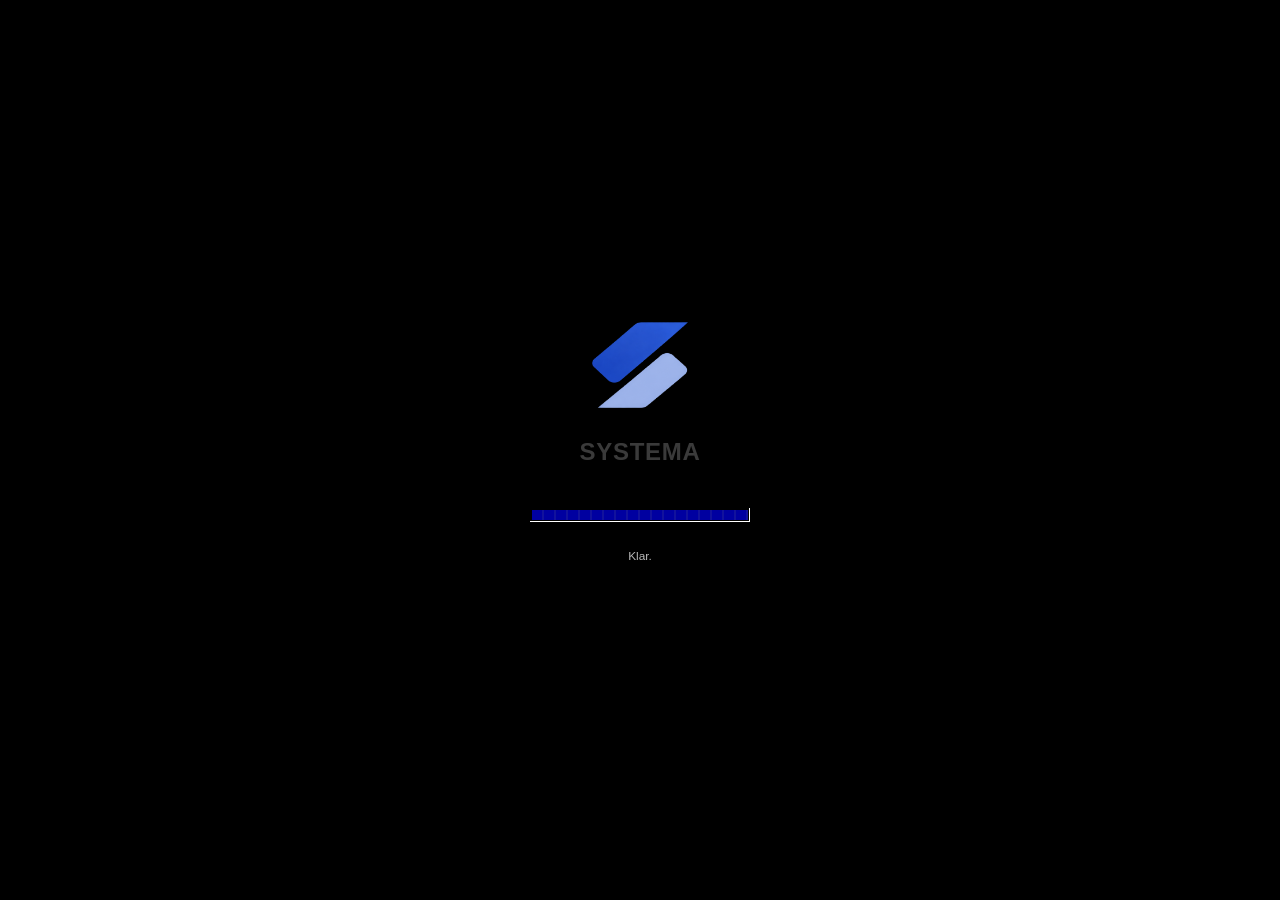
==== commit 3d3172a8: "Om gruppen med gruppebilde på Om oss-siden Gruppeteksten er flyttet fra hjemmesiden til Om oss, der " ====
--- a/index.html
+++ b/index.html
@@ -12,7 +12,7 @@
     <link rel="icon" href="assets/images/favicon.ico" sizes="any">
     <link rel="icon" type="image/png" href="assets/images/favicon-48.png" sizes="48x48">
     <link rel="apple-touch-icon" href="assets/images/favicon-180.png">
-    <link rel="stylesheet" href="style.css?v=41">
+    <link rel="stylesheet" href="style.css?v=48">
     <script>(function(){try{if(sessionStorage.getItem('systema-booted')==='1'){document.documentElement.classList.add('no-boot');}}catch(e){}})();</script>
 </head>
 <body class="home-page">
@@ -61,7 +61,7 @@
                         <div class="hero-copy">
                             <img class="hero-logo" src="assets/images/systema-mark.png" alt="Systema-logo" width="331" height="297">
                             <h1>Vi er <span>Systema.</span></h1>
-                            <p class="hero-lead">Vi er en engasjert og variert gruppe studenter med ulike bakgrunner, erfaringer og perspektiver fra forskjellige deler av landet. Det som samler oss er en felles interesse for teknologi, utvikling og hvordan digitale løsninger kan brukes til å løse virkelige utfordringer. Vi har ulike styrker og interesser, og ser verdien av å kombinere disse når vi jobber sammen.</p>
+                            <p class="hero-lead">Vi er seks IT-studenter ved Universitetet i Agder, med en felles interesse for teknologi og digitale løsninger som løser virkelige utfordringer.</p>
                             <div class="hero-actions">
                                 <a class="home-btn home-btn-primary" data-contact href="mailto:fanueloh@student.uia.no?subject=Bachelorsamarbeid%20med%20Systema">Kontakt oss <span aria-hidden="true">→</span></a>
                                 <a class="home-btn home-btn-secondary" href="om-oss.html">Møt teamet</a>
--- a/style.css
+++ b/style.css
@@ -642,6 +642,121 @@
     padding-top: 4px;
 }
 
+/* Om oss: gruppeteksten til venstre og medlemmene til høyre, så alt får plass uten scrolling */
+.about-layout {
+    display: grid;
+    grid-template-columns: minmax(0, 1.35fr) minmax(0, 1fr);
+    gap: 16px;
+    align-items: start;
+}
+
+.about-group {
+    padding: 12px 18px 16px;
+}
+
+/* Gruppebilde som bred stripe øverst i "Om gruppen", med plassholder til bildet finnes */
+.about-photo {
+    position: relative;
+    margin: 4px 0 10px;
+    aspect-ratio: 3 / 1;
+    overflow: hidden;
+    border: 1px solid var(--win-shadow-dark);
+    box-shadow: inset 0 0 0 1px var(--win-highlight);
+    background: var(--win-face-dark);
+}
+
+.about-photo img {
+    display: block;
+    width: 100%;
+    height: 100%;
+    object-fit: cover;
+    object-position: center;
+}
+
+.about-photo__empty {
+    display: none;
+}
+
+.about-photo.is-empty img {
+    display: none;
+}
+
+.about-photo.is-empty .about-photo__empty {
+    position: absolute;
+    inset: 0;
+    display: grid;
+    place-items: center;
+    color: var(--win-ink-muted);
+    font-size: 0.82rem;
+}
+
+.about-group h2 {
+    margin: 10px 0 1px;
+    font-size: 0.92rem;
+    color: var(--win-titlebar-start);
+}
+
+/* Grå bakgrunn, men svart tekst, litt større skrift og luft mellom linjene for lesbarhet */
+.about-group p {
+    margin: 0;
+    max-width: 75ch;
+    font-size: 0.9rem;
+    line-height: 1.55;
+    color: var(--win-ink);
+}
+
+.about-group .about-lead {
+    font-size: 0.92rem;
+    color: var(--win-ink);
+}
+
+.about-actions {
+    display: flex;
+    flex-wrap: wrap;
+    gap: 10px;
+    margin-top: 12px;
+}
+
+.about-team {
+    padding: 12px;
+}
+
+/* Kompakte kort i Om oss-oppsettet */
+.about-team .team-grid {
+    gap: 10px;
+}
+
+.about-team .team-card {
+    padding: 10px 8px 12px;
+}
+
+.about-team .profile-image {
+    max-width: 110px;
+}
+
+.about-team .team-name {
+    font-size: 0.86rem;
+    margin: 8px 0 6px;
+}
+
+.about-team .read-more-btn {
+    font-size: 0.76rem;
+    padding: 3px 10px;
+}
+
+/* Mindre luft under vinduet, så Om oss får plass på én skjerm */
+.team-page main {
+    padding-bottom: 16px;
+}
+
+.team-page .win-window {
+    margin-bottom: 0;
+}
+
+@media (max-width: 900px) {
+    .about-layout { grid-template-columns: 1fr; }
+}
+
 /* Team grid presented as explorer icon view, 3 cards over 2 */
 .team-grid {
     display: grid;
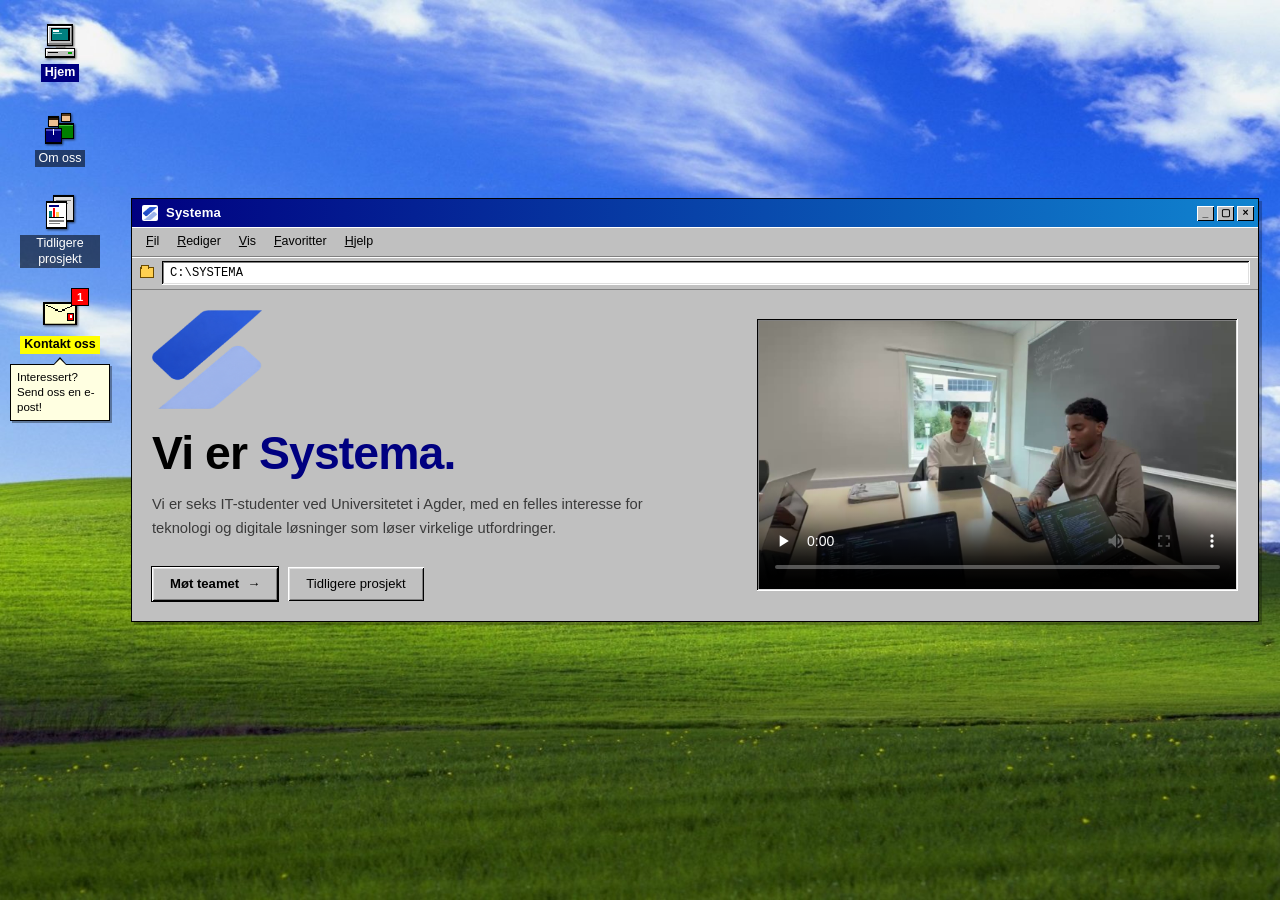
==== commit 1f19155f: "Skaler vinduene etter skjermstørrelse og midtstill hjemmesiden Store skjermer får en proporsjonalt s" ====
--- a/index.html
+++ b/index.html
@@ -12,7 +12,7 @@
     <link rel="icon" href="assets/images/favicon.ico" sizes="any">
     <link rel="icon" type="image/png" href="assets/images/favicon-48.png" sizes="48x48">
     <link rel="apple-touch-icon" href="assets/images/favicon-180.png">
-    <link rel="stylesheet" href="style.css?v=48">
+    <link rel="stylesheet" href="style.css?v=50">
     <script>(function(){try{if(sessionStorage.getItem('systema-booted')==='1'){document.documentElement.classList.add('no-boot');}}catch(e){}})();</script>
 </head>
 <body class="home-page">
@@ -63,8 +63,7 @@
                             <h1>Vi er <span>Systema.</span></h1>
                             <p class="hero-lead">Vi er seks IT-studenter ved Universitetet i Agder, med en felles interesse for teknologi og digitale løsninger som løser virkelige utfordringer.</p>
                             <div class="hero-actions">
-                                <a class="home-btn home-btn-primary" data-contact href="mailto:fanueloh@student.uia.no?subject=Bachelorsamarbeid%20med%20Systema">Kontakt oss <span aria-hidden="true">→</span></a>
-                                <a class="home-btn home-btn-secondary" href="om-oss.html">Møt teamet</a>
+                                <a class="home-btn home-btn-primary" href="om-oss.html">Møt teamet <span aria-hidden="true">→</span></a>
                                 <a class="home-btn home-btn-secondary" href="tidligere-prosjekt.html">Tidligere prosjekt</a>
                             </div>
                         </div>
--- a/style.css
+++ b/style.css
@@ -64,6 +64,21 @@
     /* Motion */
     --ease-out: cubic-bezier(0.22, 1, 0.36, 1);
     --dur-fast: 140ms;
+
+    /* UI scale — enlarges the whole desktop on big screens */
+    --ui-zoom: 1;
+}
+
+/* Bigger screens get a proportionally bigger desktop, so the windows don't
+   look tiny on large monitors. Height is checked too, so wide-but-short
+   screens aren't scaled past what fits. */
+@media (min-width: 1600px) and (min-height: 750px) { :root { --ui-zoom: 1.2; } }
+@media (min-width: 1900px) and (min-height: 900px) { :root { --ui-zoom: 1.35; } }
+@media (min-width: 2300px) and (min-height: 1100px) { :root { --ui-zoom: 1.6; } }
+
+main,
+.desktop-nav {
+    zoom: var(--ui-zoom);
 }
 
 body {
@@ -71,7 +86,7 @@
     line-height: 1.5;
     color: var(--win-ink);
     font-size: 14px;
-    padding-left: 110px;
+    padding-left: calc(110px * var(--ui-zoom));
     -webkit-font-smoothing: antialiased;
 }
 
@@ -612,6 +627,18 @@
     flex-wrap: wrap;
     gap: 10px;
     margin-top: 6px;
+}
+
+/* Home page: centre the window vertically on the desktop. vh inside the
+   zoomed main is multiplied by the zoom, so divide it back out. */
+@media (min-width: 641px) {
+    .home-page main {
+        min-height: calc(100vh / var(--ui-zoom));
+        display: flex;
+        flex-direction: column;
+        justify-content: center;
+    }
+    .home-page .container { width: 100%; }
 }
 
 @media (max-width: 900px) {
@@ -880,7 +907,7 @@
 .profile-modal__dialog {
     position: relative;
     width: min(94vw, 760px);
-    max-height: 88vh;
+    max-height: calc(88vh / var(--ui-zoom));
     overflow-y: auto;
     background: var(--win-face);
     border: 1px solid var(--win-shadow-dark);
@@ -1316,7 +1343,7 @@
     display: flex;
     flex-direction: column;
     width: min(94vw, 940px);
-    max-height: 92vh;
+    max-height: calc(92vh / var(--ui-zoom));
     padding: 3px;
     background: var(--win-face);
     border: 1px solid var(--win-shadow-dark);
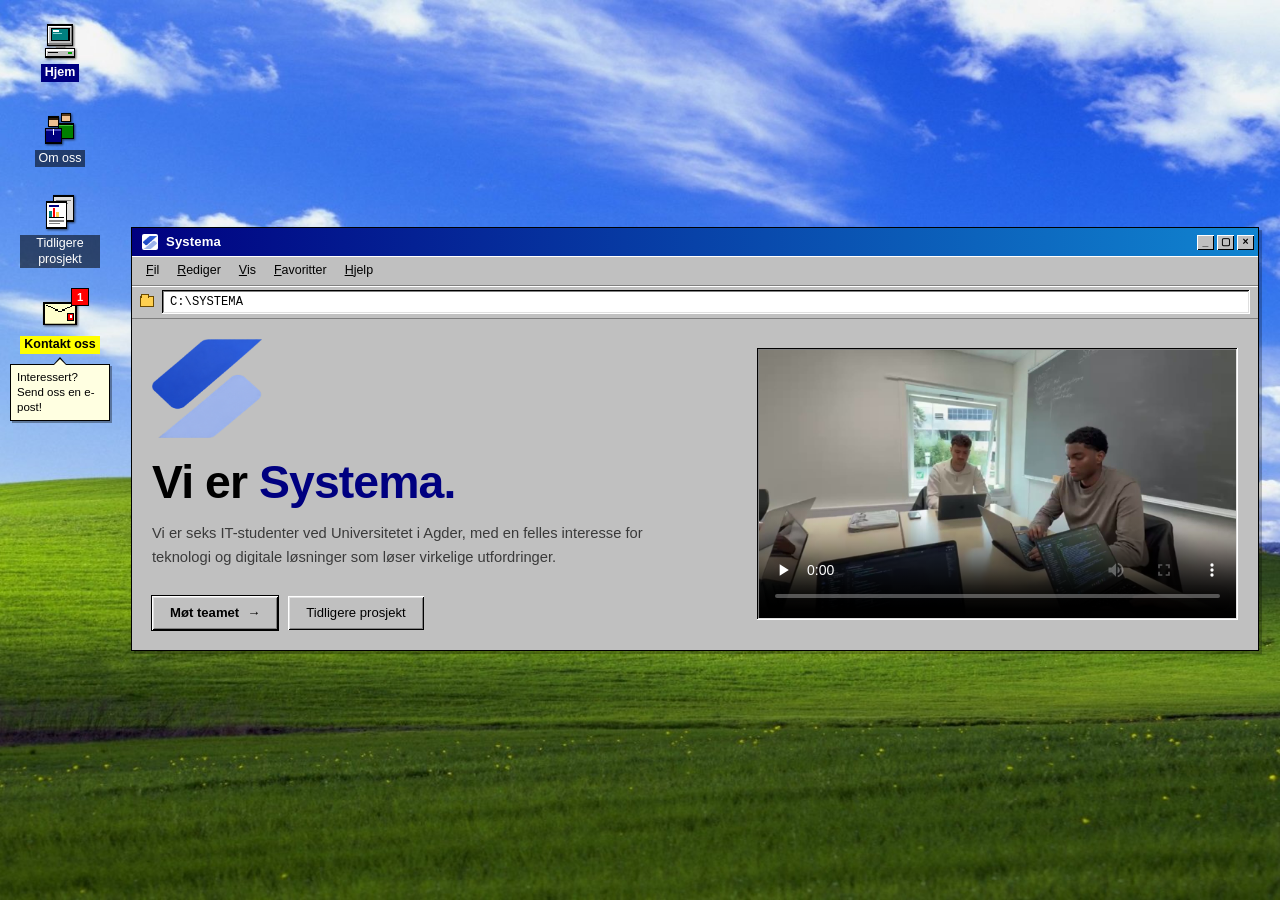
==== commit 1f60f6cf: "Tilpass skalering etter skjermhøyde og gjør Om oss mer kompakt Skaleringen velger nå den minste av b" ====
--- a/index.html
+++ b/index.html
@@ -12,7 +12,7 @@
     <link rel="icon" href="assets/images/favicon.ico" sizes="any">
     <link rel="icon" type="image/png" href="assets/images/favicon-48.png" sizes="48x48">
     <link rel="apple-touch-icon" href="assets/images/favicon-180.png">
-    <link rel="stylesheet" href="style.css?v=50">
+    <link rel="stylesheet" href="style.css?v=52">
     <script>(function(){try{if(sessionStorage.getItem('systema-booted')==='1'){document.documentElement.classList.add('no-boot');}}catch(e){}})();</script>
 </head>
 <body class="home-page">
--- a/style.css
+++ b/style.css
@@ -65,16 +65,22 @@
     --ease-out: cubic-bezier(0.22, 1, 0.36, 1);
     --dur-fast: 140ms;
 
-    /* UI scale — enlarges the whole desktop on big screens */
-    --ui-zoom: 1;
-}
-
-/* Bigger screens get a proportionally bigger desktop, so the windows don't
-   look tiny on large monitors. Height is checked too, so wide-but-short
-   screens aren't scaled past what fits. */
-@media (min-width: 1600px) and (min-height: 750px) { :root { --ui-zoom: 1.2; } }
-@media (min-width: 1900px) and (min-height: 900px) { :root { --ui-zoom: 1.35; } }
-@media (min-width: 2300px) and (min-height: 1100px) { :root { --ui-zoom: 1.6; } }
+    /* UI scale — the desktop is scaled to fit the screen. Width and height
+       each pick a scale; the smaller one wins, so pages fit without scrolling. */
+    --zoom-w: 1;
+    --zoom-h: 1;
+    --ui-zoom: min(var(--zoom-w), var(--zoom-h));
+}
+
+/* Tallest page (Om oss) needs ~675px at scale 1, so each height step is
+   ~675px × scale. Never below 1, so text stays readable — very short
+   screens scroll a little instead. */
+@media (min-width: 1600px) { :root { --zoom-w: 1.2; } }
+@media (min-width: 1900px) { :root { --zoom-w: 1.35; } }
+@media (min-width: 2300px) { :root { --zoom-w: 1.6; } }
+@media (min-height: 810px) { :root { --zoom-h: 1.2; } }
+@media (min-height: 912px) { :root { --zoom-h: 1.35; } }
+@media (min-height: 1080px) { :root { --zoom-h: 1.6; } }
 
 main,
 .desktop-nav {
@@ -139,7 +145,7 @@
 }
 
 main {
-    padding: 22px 0 48px;
+    padding: 16px 0;
 }
 
 main:focus {
@@ -239,7 +245,7 @@
         inset 1px 1px 0 var(--win-light),
         inset -1px -1px 0 var(--win-shadow),
         3px 3px 0 rgba(0,0,0,0.25);
-    margin: 0 0 26px;
+    margin: 0;
     min-width: 0;
     transform-origin: center top;
 }
@@ -672,20 +678,20 @@
 /* Om oss: gruppeteksten til venstre og medlemmene til høyre, så alt får plass uten scrolling */
 .about-layout {
     display: grid;
-    grid-template-columns: minmax(0, 1.35fr) minmax(0, 1fr);
+    grid-template-columns: minmax(0, 1.6fr) minmax(0, 1fr);
     gap: 16px;
     align-items: start;
 }
 
 .about-group {
-    padding: 12px 18px 16px;
+    padding: 8px 18px 12px;
 }
 
 /* Gruppebilde som bred stripe øverst i "Om gruppen", med plassholder til bildet finnes */
 .about-photo {
     position: relative;
-    margin: 4px 0 10px;
-    aspect-ratio: 3 / 1;
+    margin: 4px 0 8px;
+    aspect-ratio: 4 / 1;
     overflow: hidden;
     border: 1px solid var(--win-shadow-dark);
     box-shadow: inset 0 0 0 1px var(--win-highlight);
@@ -697,7 +703,7 @@
     width: 100%;
     height: 100%;
     object-fit: cover;
-    object-position: center;
+    object-position: center 35%;
 }
 
 .about-photo__empty {
@@ -718,7 +724,7 @@
 }
 
 .about-group h2 {
-    margin: 10px 0 1px;
+    margin: 7px 0 1px;
     font-size: 0.92rem;
     color: var(--win-titlebar-start);
 }
@@ -728,7 +734,7 @@
     margin: 0;
     max-width: 75ch;
     font-size: 0.9rem;
-    line-height: 1.55;
+    line-height: 1.5;
     color: var(--win-ink);
 }
 
@@ -741,10 +747,15 @@
     display: flex;
     flex-wrap: wrap;
     gap: 10px;
-    margin-top: 12px;
+    margin-top: 8px;
 }
 
 .about-team {
+    padding: 12px;
+}
+
+/* Litt mindre luft i Om oss-vinduet, så siden får plass uten scrolling */
+.team-page .win-body {
     padding: 12px;
 }
 
@@ -769,15 +780,6 @@
 .about-team .read-more-btn {
     font-size: 0.76rem;
     padding: 3px 10px;
-}
-
-/* Mindre luft under vinduet, så Om oss får plass på én skjerm */
-.team-page main {
-    padding-bottom: 16px;
-}
-
-.team-page .win-window {
-    margin-bottom: 0;
 }
 
 @media (max-width: 900px) {
@@ -1081,7 +1083,7 @@
    ========================================================================== */
 
 .projects-list {
-    padding: 4px 0 40px !important;
+    padding: 4px 0 0 !important;
 }
 
 /* Project list — Explorer "Details" view: one row per project, scales to many */
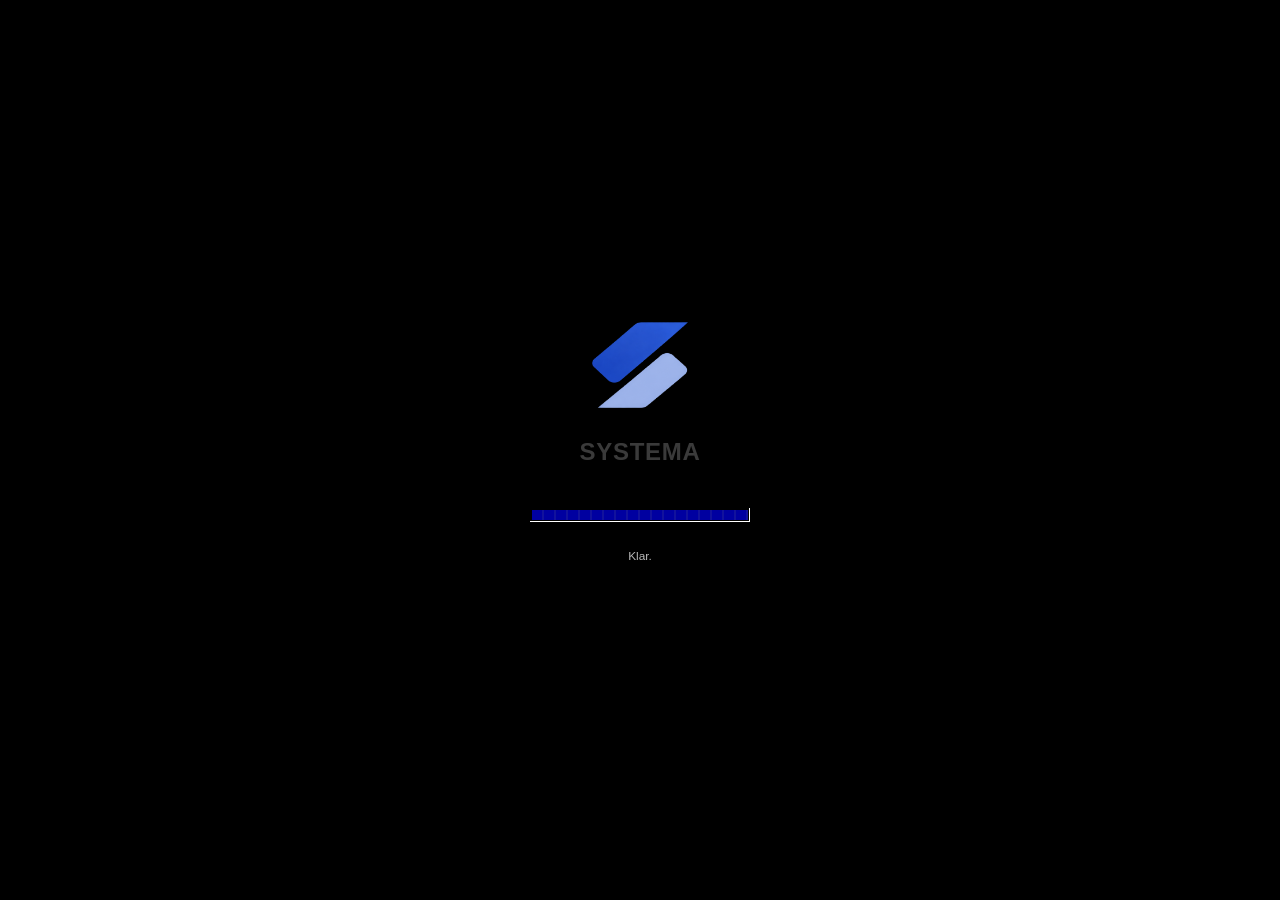
==== commit e76d372c: "Vis rolle etter navnet i profilvinduet på Om oss Profilvinduet viser nå «Navn – Rolle». Fanuel er sa" ====
--- a/index.html
+++ b/index.html
@@ -12,7 +12,7 @@
     <link rel="icon" href="assets/images/favicon.ico" sizes="any">
     <link rel="icon" type="image/png" href="assets/images/favicon-48.png" sizes="48x48">
     <link rel="apple-touch-icon" href="assets/images/favicon-180.png">
-    <link rel="stylesheet" href="style.css?v=52">
+    <link rel="stylesheet" href="style.css?v=53">
     <script>(function(){try{if(sessionStorage.getItem('systema-booted')==='1'){document.documentElement.classList.add('no-boot');}}catch(e){}})();</script>
 </head>
 <body class="home-page">
@@ -79,6 +79,6 @@
         </section>
         </div>
     </main>
-    <script src="script.js?v=42"></script>
+    <script src="script.js?v=43"></script>
 </body>
 </html>
--- a/style.css
+++ b/style.css
@@ -995,6 +995,11 @@
     color: var(--win-ink);
 }
 
+.profile-modal__role {
+    font-weight: 400;
+    color: var(--win-ink-muted);
+}
+
 .profile-modal__bio {
     margin: 0 0 14px;
     color: var(--win-ink);
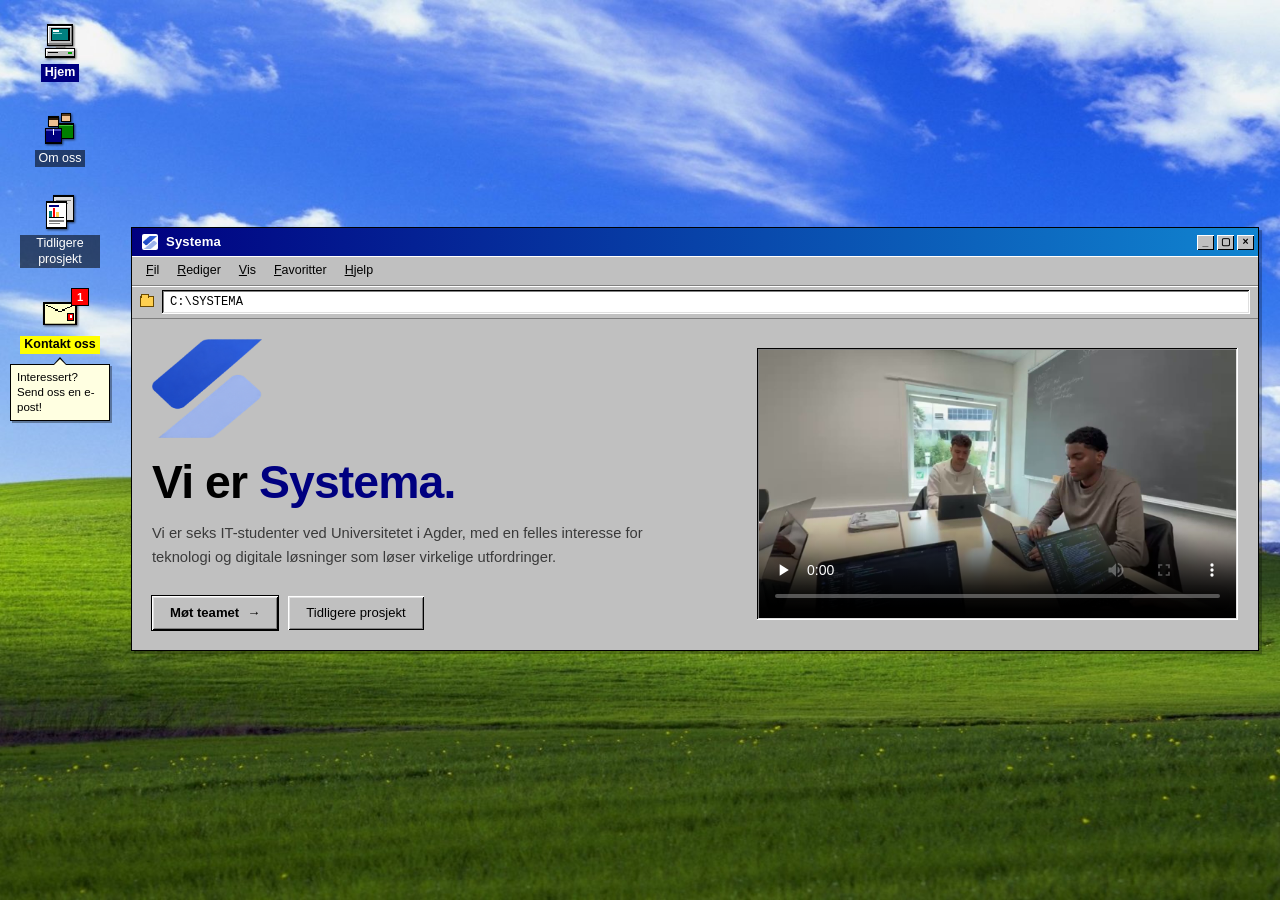
==== commit 0c9d7a94: "Høyere gruppebilde og fjern knappene på Om oss Gruppebildet er mindre beskåret (3,2:1 i stedet for 4" ====
--- a/index.html
+++ b/index.html
@@ -12,7 +12,7 @@
     <link rel="icon" href="assets/images/favicon.ico" sizes="any">
     <link rel="icon" type="image/png" href="assets/images/favicon-48.png" sizes="48x48">
     <link rel="apple-touch-icon" href="assets/images/favicon-180.png">
-    <link rel="stylesheet" href="style.css?v=53">
+    <link rel="stylesheet" href="style.css?v=55">
     <script>(function(){try{if(sessionStorage.getItem('systema-booted')==='1'){document.documentElement.classList.add('no-boot');}}catch(e){}})();</script>
 </head>
 <body class="home-page">
--- a/style.css
+++ b/style.css
@@ -691,7 +691,7 @@
 .about-photo {
     position: relative;
     margin: 4px 0 8px;
-    aspect-ratio: 4 / 1;
+    aspect-ratio: 3.2 / 1;
     overflow: hidden;
     border: 1px solid var(--win-shadow-dark);
     box-shadow: inset 0 0 0 1px var(--win-highlight);
@@ -741,13 +741,6 @@
 .about-group .about-lead {
     font-size: 0.92rem;
     color: var(--win-ink);
-}
-
-.about-actions {
-    display: flex;
-    flex-wrap: wrap;
-    gap: 10px;
-    margin-top: 8px;
 }
 
 .about-team {
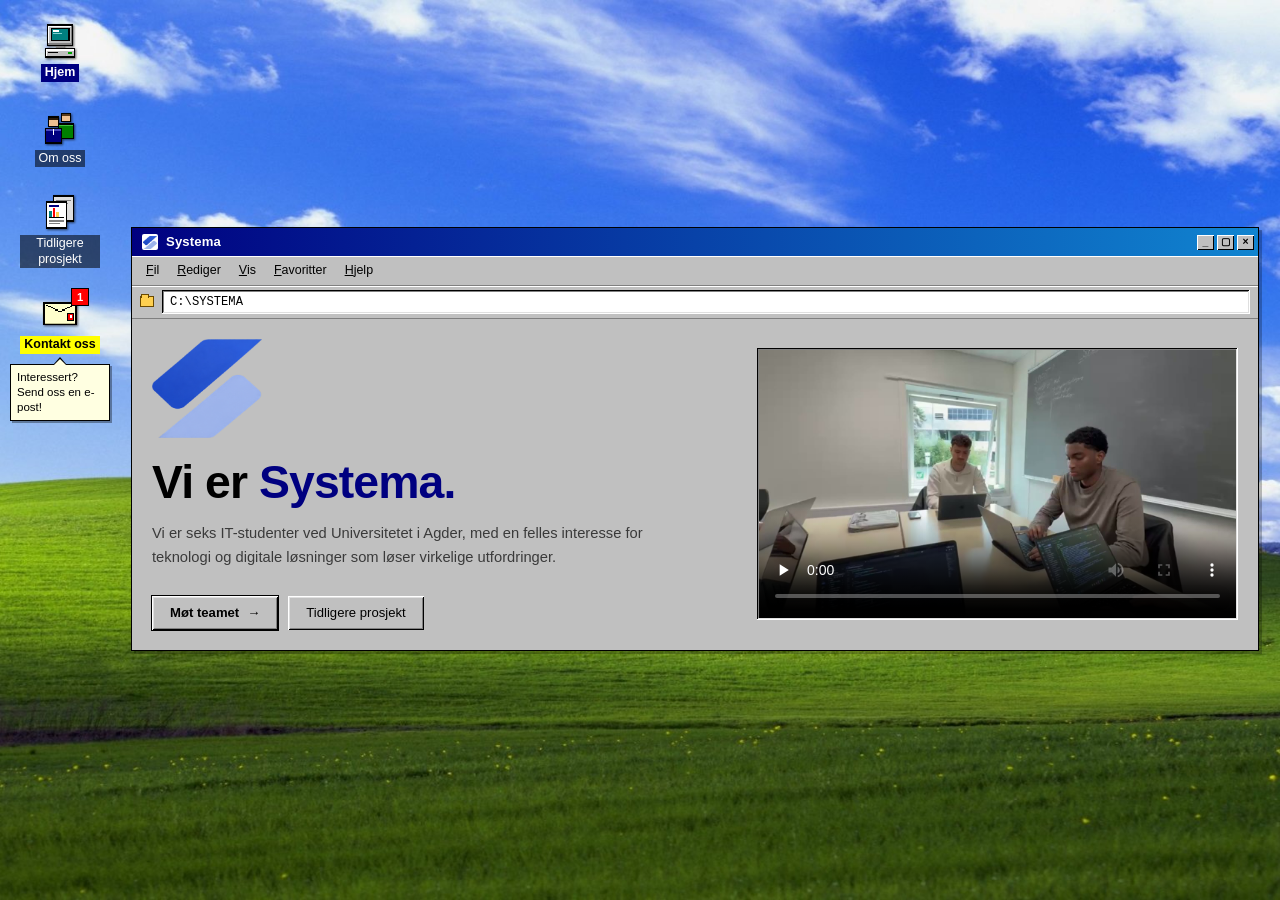
==== commit 374ec220: "Legg til praksisprosjekter og teknologier på Om oss - Tre nye praksisprosjekter: IK Start-dashbord, " ====
--- a/index.html
+++ b/index.html
@@ -12,7 +12,7 @@
     <link rel="icon" href="assets/images/favicon.ico" sizes="any">
     <link rel="icon" type="image/png" href="assets/images/favicon-48.png" sizes="48x48">
     <link rel="apple-touch-icon" href="assets/images/favicon-180.png">
-    <link rel="stylesheet" href="style.css?v=55">
+    <link rel="stylesheet" href="style.css?v=62">
     <script>(function(){try{if(sessionStorage.getItem('systema-booted')==='1'){document.documentElement.classList.add('no-boot');}}catch(e){}})();</script>
 </head>
 <body class="home-page">
@@ -79,6 +79,6 @@
         </section>
         </div>
     </main>
-    <script src="script.js?v=43"></script>
+    <script src="script.js?v=48"></script>
 </body>
 </html>
--- a/style.css
+++ b/style.css
@@ -1005,6 +1005,16 @@
         inset 1px 1px 0 var(--win-shadow);
 }
 
+/* Tech stack chips under the bio */
+.profile-modal__stack-title {
+    margin: 0 0 6px;
+    font-size: 0.85rem;
+}
+
+.profile-modal__stack .tag-list {
+    margin-bottom: 14px;
+}
+
 .profile-modal__body h5 {
     margin: 12px 0 6px;
     font-size: 0.85rem;
@@ -1119,6 +1129,8 @@
 .project-table th {
     position: sticky;
     top: 0;
+    /* Over the positioned avatars (z-index 1 on hover) when rows scroll under */
+    z-index: 2;
     padding: 4px 12px;
     background: var(--win-face);
     font-weight: normal;
@@ -1195,6 +1207,24 @@
 .project-row__open:focus-visible {
     outline: 1px dotted currentColor;
     outline-offset: 2px;
+}
+
+/* Raised label marking internship (praksis) projects */
+.project-row__chip {
+    display: inline-block;
+    margin-left: 8px;
+    padding: 1px 6px;
+    vertical-align: 2px;
+    background: var(--win-ok);
+    color: #ffffff;
+    border: 1px solid;
+    border-color: #4fbf4f var(--win-shadow-dark) var(--win-shadow-dark) #4fbf4f;
+    font-family: var(--font-ui);
+    font-size: 0.68rem;
+    font-weight: bold;
+    letter-spacing: 0.04em;
+    text-transform: uppercase;
+    white-space: nowrap;
 }
 
 .project-row__summary {
